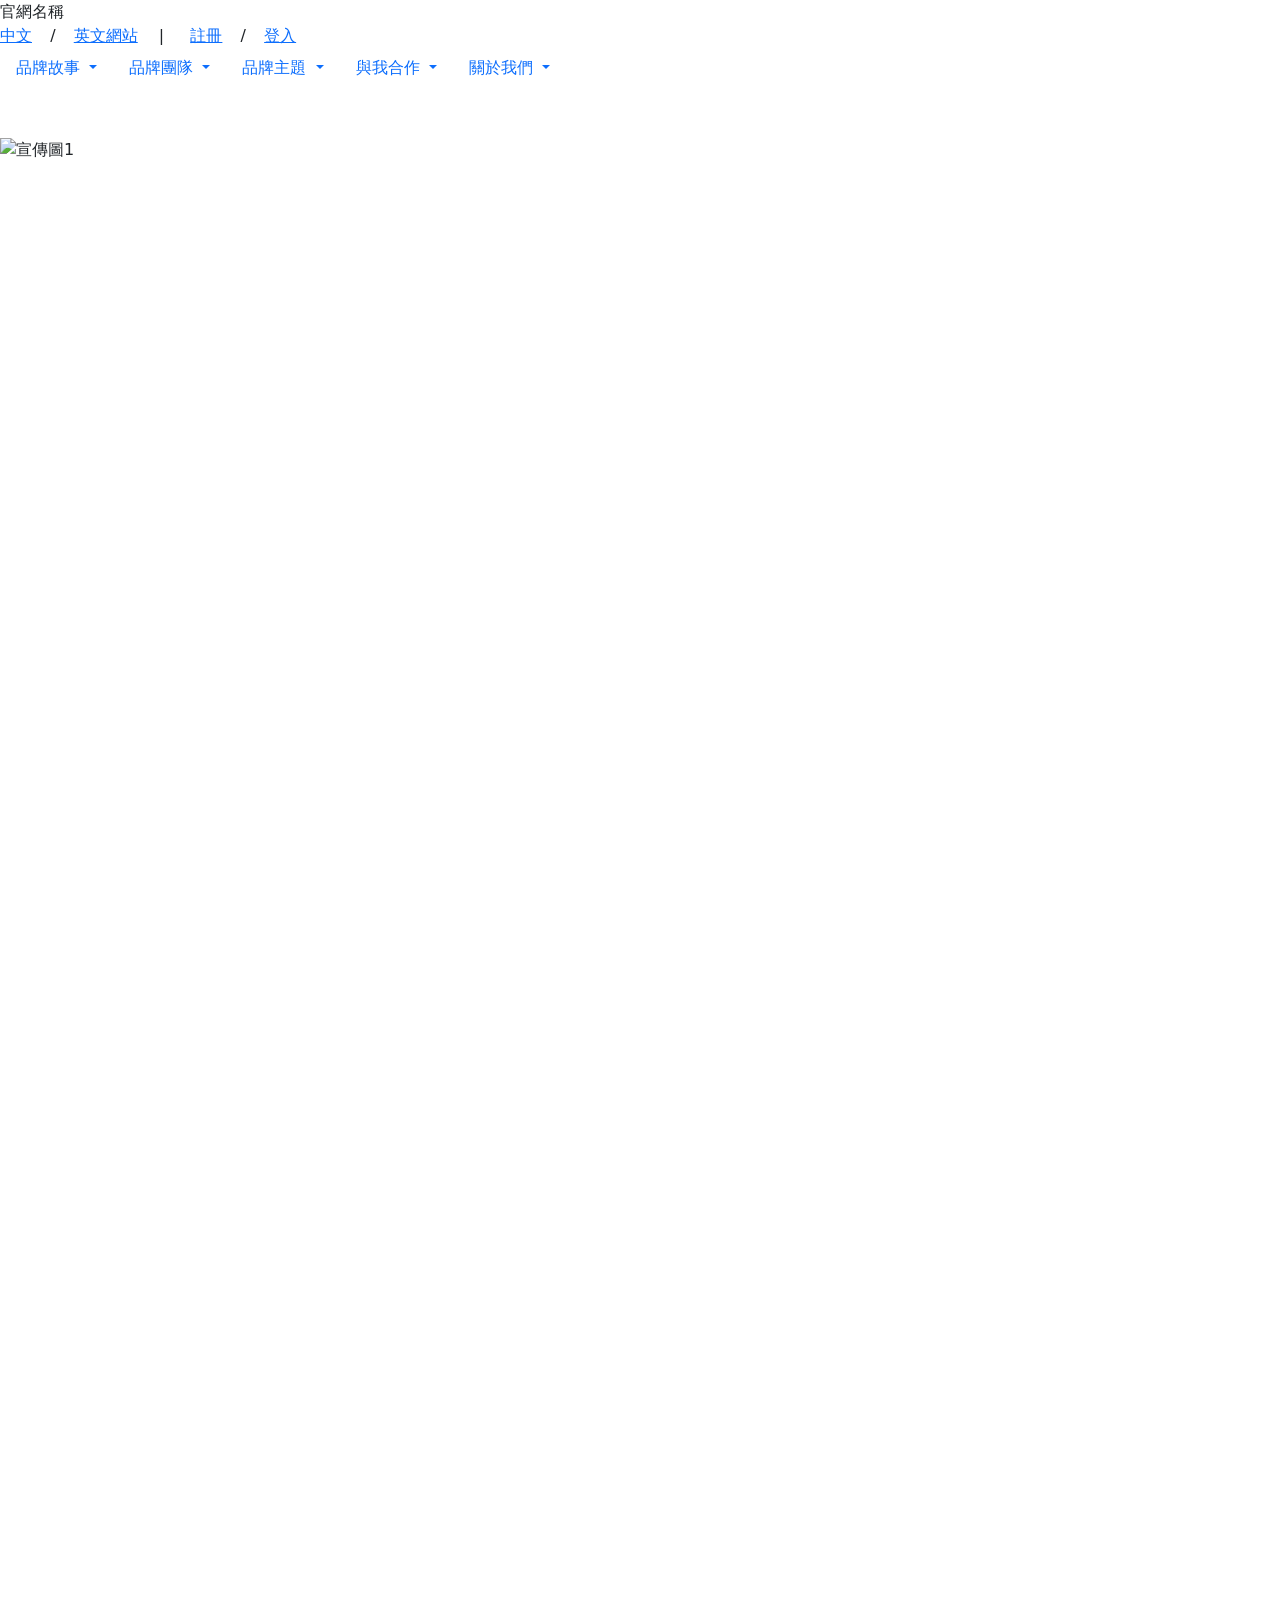
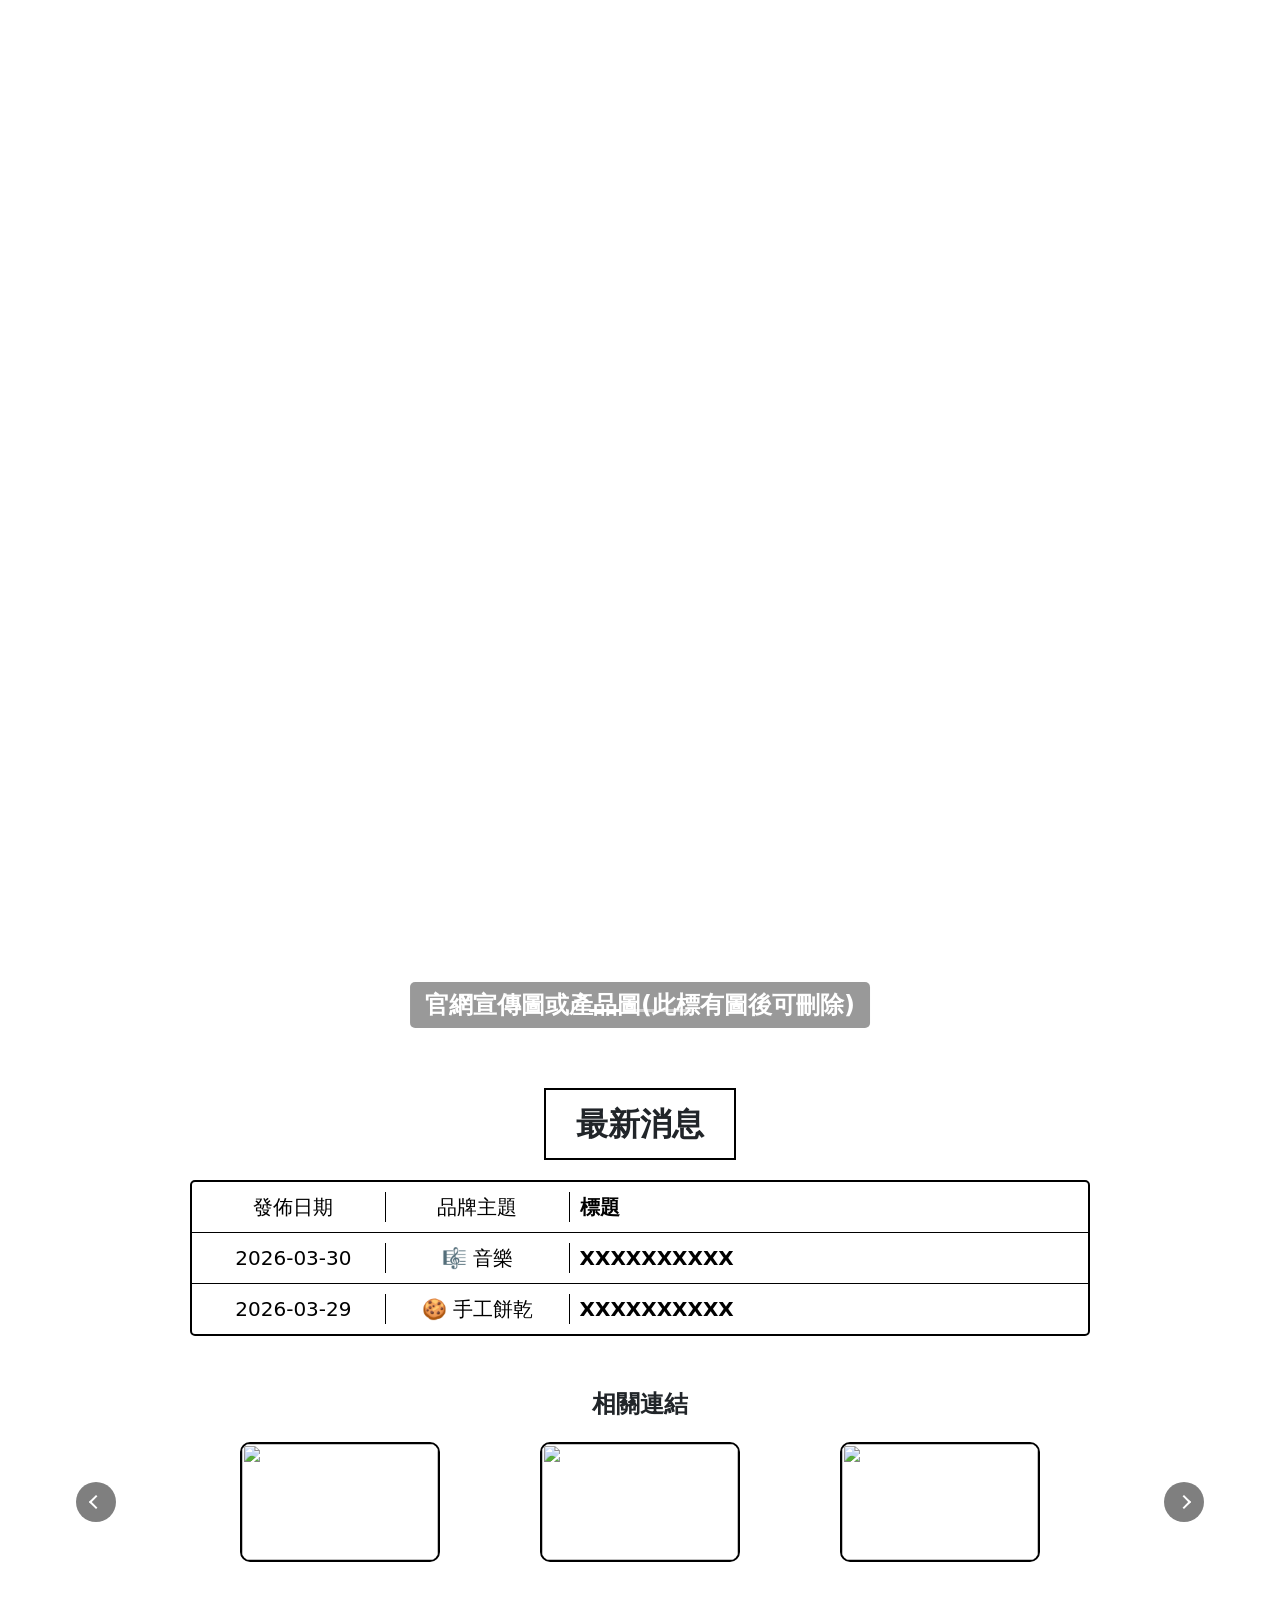
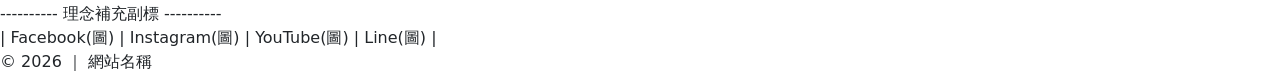
==== index.html @ ba49f495 "0331 線框圖首頁" ====
<!DOCTYPE html>
<html lang="zh-Hant">

<head>
    <meta charset="UTF-8">
    <meta name="viewport" content="width=device-width, initial-scale=1.0">
    <title>線框1_首頁</title>

    <!-- Bootstrap CSS -->
    <link href="https://cdn.jsdelivr.net/npm/bootstrap@5.3.2/dist/css/bootstrap.min.css" rel="stylesheet">

    <!-- 引用公版 style.css -->
    <link href="css/style.css" rel="stylesheet">

    <style>
        /* 內容最上方官網宣傳圖或產品圖 - 區塊大小 */
        .block.position-relative {
            max-width: 2500px;
            margin: 50px auto;
            padding: 0;
        }

        /* 內容最上方官網宣傳圖或產品圖 - 圖片高度 */
        .carousel img {
            height: 2500px;
            /* 可調整輪播圖高度 */
            object-fit: cover;
            /* 保持圖片比例 */
        }

        /* 內容最上方官網宣傳圖或產品圖 - 文字置中底部 */
        .overlay-text {
            position: absolute;
            /* 距離底部距離 */
            bottom: 10px;
            left: 50%;
            transform: translateX(-50%);
            color: white;
            font-size: 1.5rem;
            font-weight: bold;
            background: rgba(0, 0, 0, 0.4);
            /* 半透明背景，增加對比 */
            padding: 5px 15px;
            border-radius: 5px;
        }



        /* 最新消息區塊 */
        .news-section {
            max-width: 2550px;
            margin: 50px auto;
        }

        /* 標題樣式 */
        .news-title {
            text-align: center;
            /* 字變大 */
            font-size: 32px;
            font-weight: bold;
            /* 外框 */
            border: 2px solid black;
            padding: 10px 30px;
            display: block;
            width: fit-content;
            margin: 0 auto 20px;
        }

        /* 最新消息列表容器 */
        .news-list {
            display: flex;
            flex-direction: column;
            /* 由上到下排列 */
            max-width: 900px;
            margin: 0 auto;
            border: 2px solid black;
            /* 整個列表外框 */
            border-radius: 5px;
            overflow: hidden;
        }

        /* 單筆消息 */
        .news-row {
            display: flex;
            justify-content: space-between;
            padding: 10px;
            font-size: 20px;
            /* 文字變大 */
            text-decoration: none;
            color: black;
            transition: background 0.2s;
            border-bottom: 1px solid black;
            /* 列間隔線 */
        }

        /* 最後一列不要下邊框 */
        .news-row:last-child {
            border-bottom: none;
        }

        /* 滑鼠 hover 或點擊反藍 */
        .news-row:hover,
        .news-row:active {
            background-color: #cce5ff;
        }

        /* 日期 / 品牌 / 標題欄位 */
        .news-date,
        .news-brand,
        .news-title-text {
            flex: 1;
            padding: 0 10px;
            text-align: center;
            border-right: 1px solid black;
        }

        /* 最右欄不要右邊框 */
        .news-title-text {
            border-right: none;
            flex: 3;
            text-align: left;
            font-weight: bold;
        }



        /* 相關連結區塊 */
        /* 標題設定 */
        .section-title {
            text-align: center;
            font-size: 24px;
            font-weight: bold;
            margin-top: 15px;
            margin-bottom: -20px;
            /* 拉近下面區塊 */
        }

        /* 相關連結區左右箭頭 */
        /* 讓卡片那排有高度（不然會擠在一起） */
        .link-row {
            height: 200px;
            align-items: center;
        }

        /* 每個圖片框 */
        .link-card {
            width: 200px;
            height: 120px;
            overflow: hidden;
            border-radius: 10px;
            display: block;
            border: 2px solid black;
            /* （黑色框） */
        }

        /* 圖片 */
        .link-card img {
            width: 100%;
            height: 100%;
            object-fit: cover;
            transition: transform 0.3s;
        }

        /* 圖片距離 */
        .link-row {
            height: 200px;
            align-items: center;
            gap: 100px;
            /* 🔥 自訂間距 */
        }

        /* hover 放大效果 */
        .link-card:hover img {
            transform: scale(1.1);
        }

        /* 左右箭頭 */
        #linkCarousel .carousel-control-prev-icon,
        #linkCarousel .carousel-control-next-icon {
            background-color: black;
            border-radius: 50%;
            width: 40px;
            height: 40px;
            background-size: 100%, 100%;
            background-image: none;
            position: relative;
        }

        /* 左箭頭 */
        #linkCarousel .carousel-control-prev-icon::after {
            content: '';
            position: absolute;
            top: 50%;
            left: 50%;
            width: 10px;
            height: 10px;
            border-top: 2px solid white;
            border-left: 2px solid white;
            transform: translate(-50%, -50%) rotate(-45deg);
        }

        /* 右箭頭 */
        #linkCarousel .carousel-control-next-icon::after {
            content: '';
            position: absolute;
            top: 50%;
            left: 50%;
            width: 10px;
            height: 10px;
            border-top: 2px solid white;
            border-left: 2px solid white;
            transform: translate(-50%, -50%) rotate(135deg);
        }
    </style>

</head>


<body>
    <!-- 引用 header -->
    <div id="header-placeholder"></div>

    <!-- 內容區（wireframe） -->
    <div class="block position-relative">
        <!-- Bootstrap Carousel -->
        <div id="promoCarousel" class="carousel slide" data-bs-ride="carousel">
            <div class="carousel-inner">
                <div class="carousel-item active">
                    <img src="images/promo1.jpg" class="d-block w-100" alt="宣傳圖1">
                </div>
                <div class="carousel-item">
                    <img src="images/promo2.jpg" class="d-block w-100" alt="宣傳圖2">
                </div>
                <div class="carousel-item">
                    <img src="images/promo3.jpg" class="d-block w-100" alt="宣傳圖3">
                </div>
            </div>

            <!-- 左右箭頭 -->
            <button class="carousel-control-prev" type="button" data-bs-target="#promoCarousel" data-bs-slide="prev">
                <span class="carousel-control-prev-icon" aria-hidden="true"></span>
                <span class="visually-hidden">上一張</span>
            </button>
            <button class="carousel-control-next" type="button" data-bs-target="#promoCarousel" data-bs-slide="next">
                <span class="carousel-control-next-icon" aria-hidden="true"></span>
                <span class="visually-hidden">下一張</span>
            </button>

            <!-- 圓點指示 -->
            <div class="carousel-indicators">
                <button type="button" data-bs-target="#promoCarousel" data-bs-slide-to="0" class="active"></button>
                <button type="button" data-bs-target="#promoCarousel" data-bs-slide-to="1"></button>
                <button type="button" data-bs-target="#promoCarousel" data-bs-slide-to="2"></button>
            </div>
        </div>

        <!-- 正中下方文字 -->
        <div class="overlay-text">官網宣傳圖或產品圖(此標有圖後可刪除)</div>
    </div>

    <!-- 最新消息區塊 -->
    <div class="news-section">
        <div class="news-title">最新消息</div>
        <div class="news-list">
            <div class="news-row">
                <span class="news-date">發佈日期</span>
                <span class="news-brand">品牌主題</span>
                <span class="news-title-text">標題</span>
            </div>

            <div class="news-row">
                <span class="news-date">2026-03-30</span>
                <span class="news-brand">🎼 音樂</span>
                <span class="news-title-text"> XXXXXXXXXX </span>
            </div>

            <div class="news-row">
                <span class="news-date">2026-03-29</span>
                <span class="news-brand">🍪 手工餅乾</span>
                <span class="news-title-text"> XXXXXXXXXX </span>
            </div>
        </div>
    </div>


    <!-- 相關連結區塊 -->
    <div class="block">
        <div class="section-title">相關連結</div>

        <div id="linkCarousel" class="carousel slide">

            <div class="carousel-inner">

                <!-- 第一頁 -->
                <div class="carousel-item active">
                    <div class="d-flex justify-content-center link-row">

                        <a href="#" class="link-card">
                            <img src="images/link1.jpg">
                        </a>

                        <a href="#" class="link-card">
                            <img src="images/link2.jpg">
                        </a>

                        <a href="#" class="link-card">
                            <img src="images/link3.jpg">
                        </a>

                    </div>
                </div>

                <!-- 第二頁 -->
                <div class="carousel-item">
                    <div class="d-flex justify-content-center link-row">

                        <a href="#" class="link-card">
                            <img src="images/link4.jpg">
                        </a>

                        <a href="#" class="link-card">
                            <img src="images/link5.jpg">
                        </a>

                        <a href="#" class="link-card">
                            <img src="images/link6.jpg">
                        </a>

                    </div>
                </div>

            </div>

            <!-- 左右箭頭 -->
            <button class="carousel-control-prev" type="button" data-bs-target="#linkCarousel" data-bs-slide="prev">
                <span class="carousel-control-prev-icon"></span>
            </button>

            <button class="carousel-control-next" type="button" data-bs-target="#linkCarousel" data-bs-slide="next">
                <span class="carousel-control-next-icon"></span>
            </button>
        </div>
    </div>


    <!-- 引用 footer -->
    <div id="footer-placeholder"></div>


    <!-- Bootstrap JS -->
    <script src="https://cdn.jsdelivr.net/npm/bootstrap@5.3.2/dist/js/bootstrap.bundle.min.js"></script>

    <script>
        // 載入 header
        fetch('includes/header.html')
            .then(res => res.text())
            .then(data => document.getElementById('header-placeholder').innerHTML = data);

        // 載入 footer
        fetch('includes/footer.html')
            .then(res => res.text())
            .then(data => document.getElementById('footer-placeholder').innerHTML = data);
    </script>
</body>

</html>
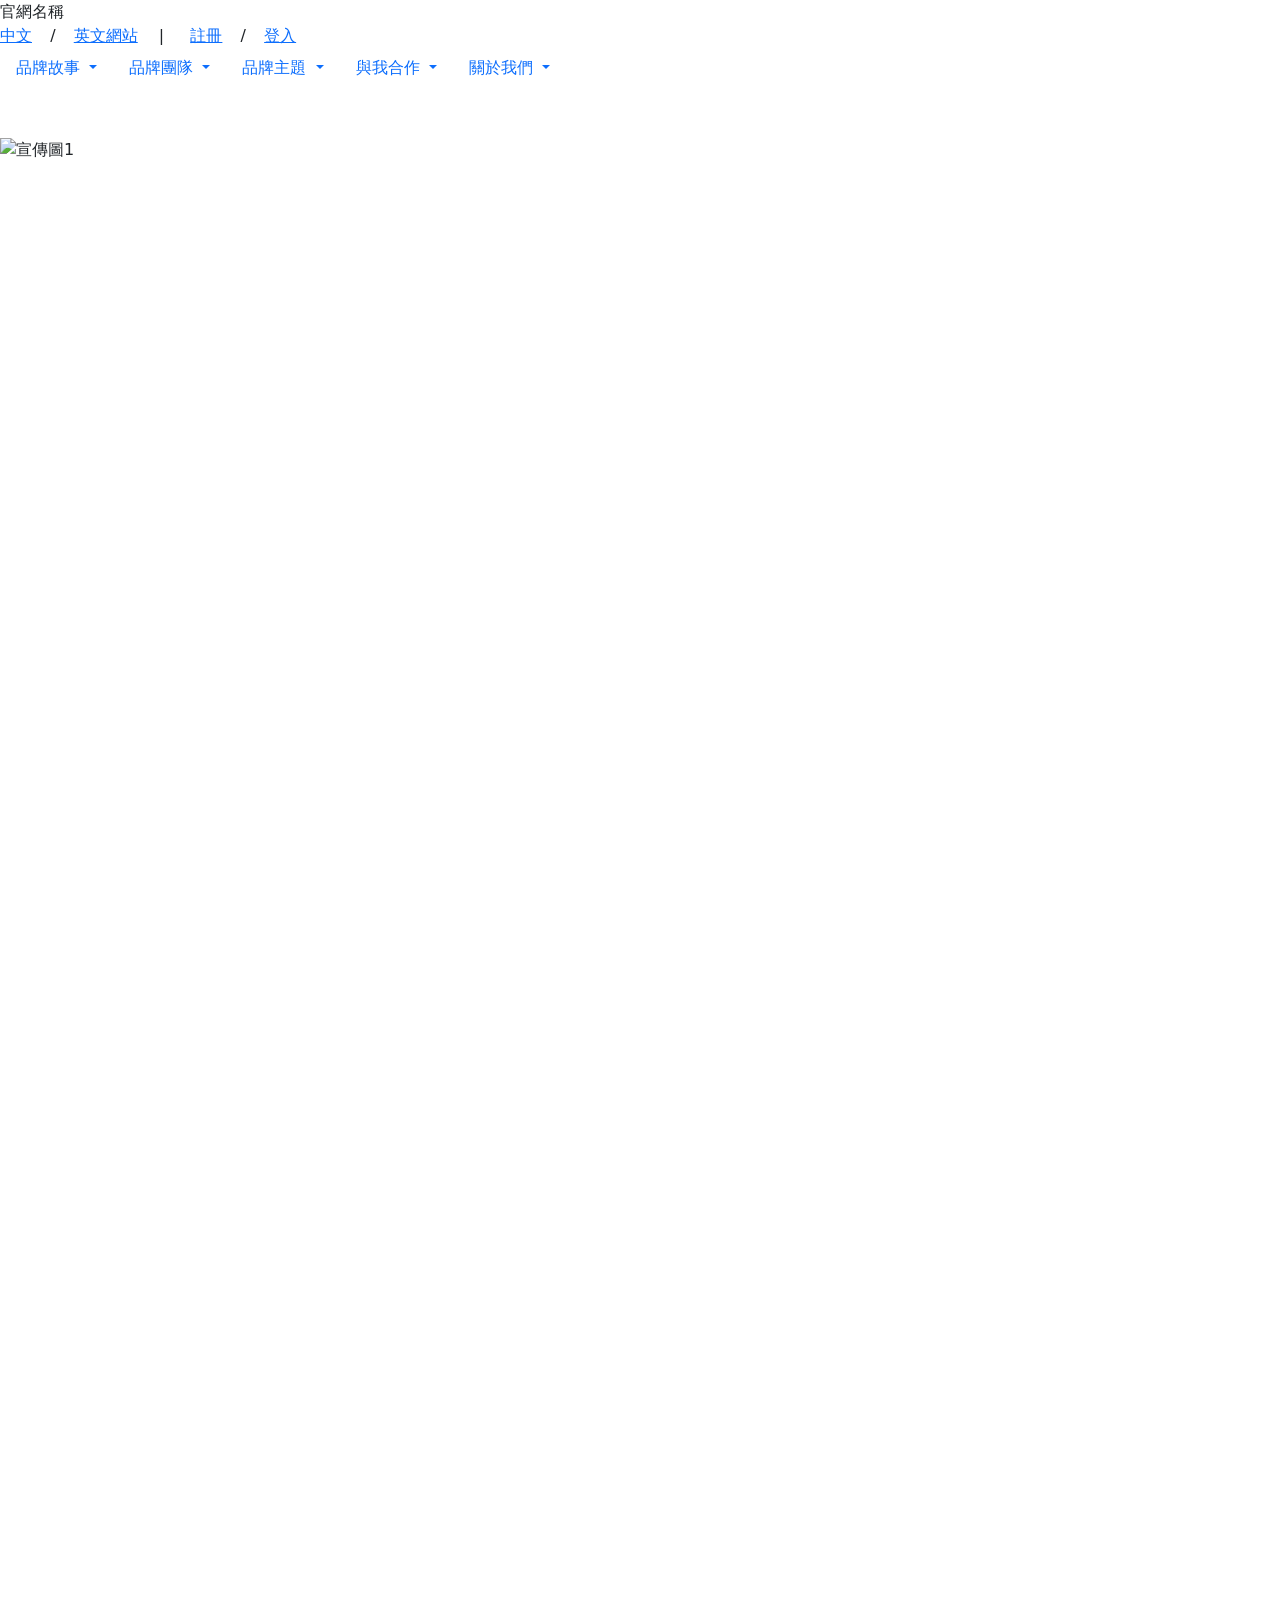
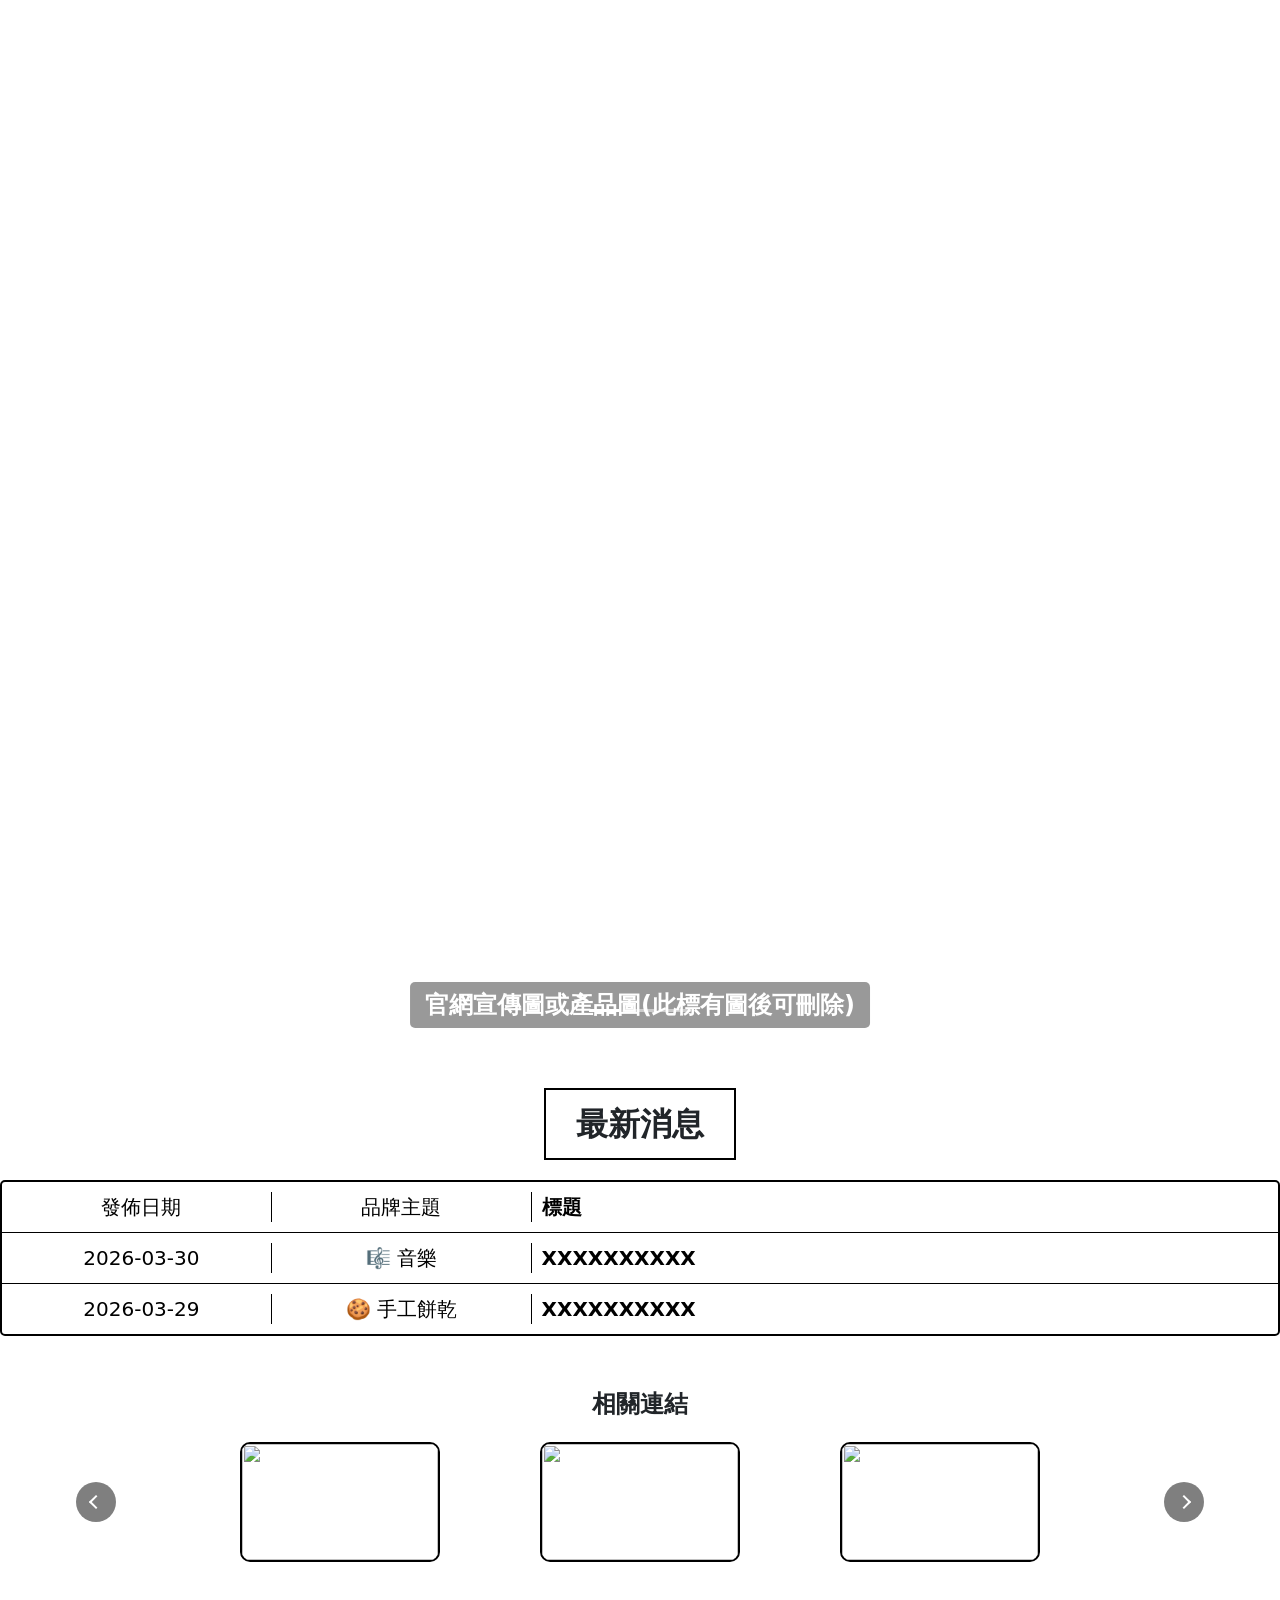
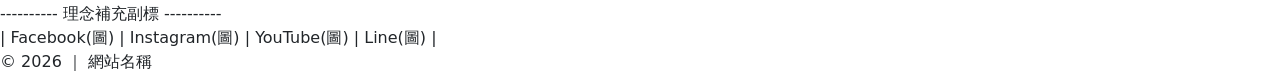
==== commit 4617d1e7: "0401 新增新增品牌故事跟關於我們" ====
--- a/index.html
+++ b/index.html
@@ -15,7 +15,7 @@
     <style>
         /* 內容最上方官網宣傳圖或產品圖 - 區塊大小 */
         .block.position-relative {
-            max-width: 2500px;
+            max-width: 1450px;
             margin: 50px auto;
             padding: 0;
         }
@@ -61,7 +61,7 @@
             /* 外框 */
             border: 2px solid black;
             padding: 10px 30px;
-            display: block;
+            /* display: inline-block; */
             width: fit-content;
             margin: 0 auto 20px;
         }
@@ -71,7 +71,7 @@
             display: flex;
             flex-direction: column;
             /* 由上到下排列 */
-            max-width: 900px;
+            max-width: 1450px;
             margin: 0 auto;
             border: 2px solid black;
             /* 整個列表外框 */
@@ -354,7 +354,17 @@
         // 載入 header
         fetch('includes/header.html')
             .then(res => res.text())
-            .then(data => document.getElementById('header-placeholder').innerHTML = data);
+            .then(data => {
+                document.getElementById('header-placeholder').innerHTML = data;
+
+                // 等 header 載入完成後，再綁定 dropdown 點擊事件
+                document.querySelectorAll('.dropdown-item').forEach(item => {
+                    item.addEventListener('click', function (e) {
+                        // 直接跳轉到 story.html 對應區塊
+                        window.location.href = this.href;
+                    });
+                });
+            });
 
         // 載入 footer
         fetch('includes/footer.html')
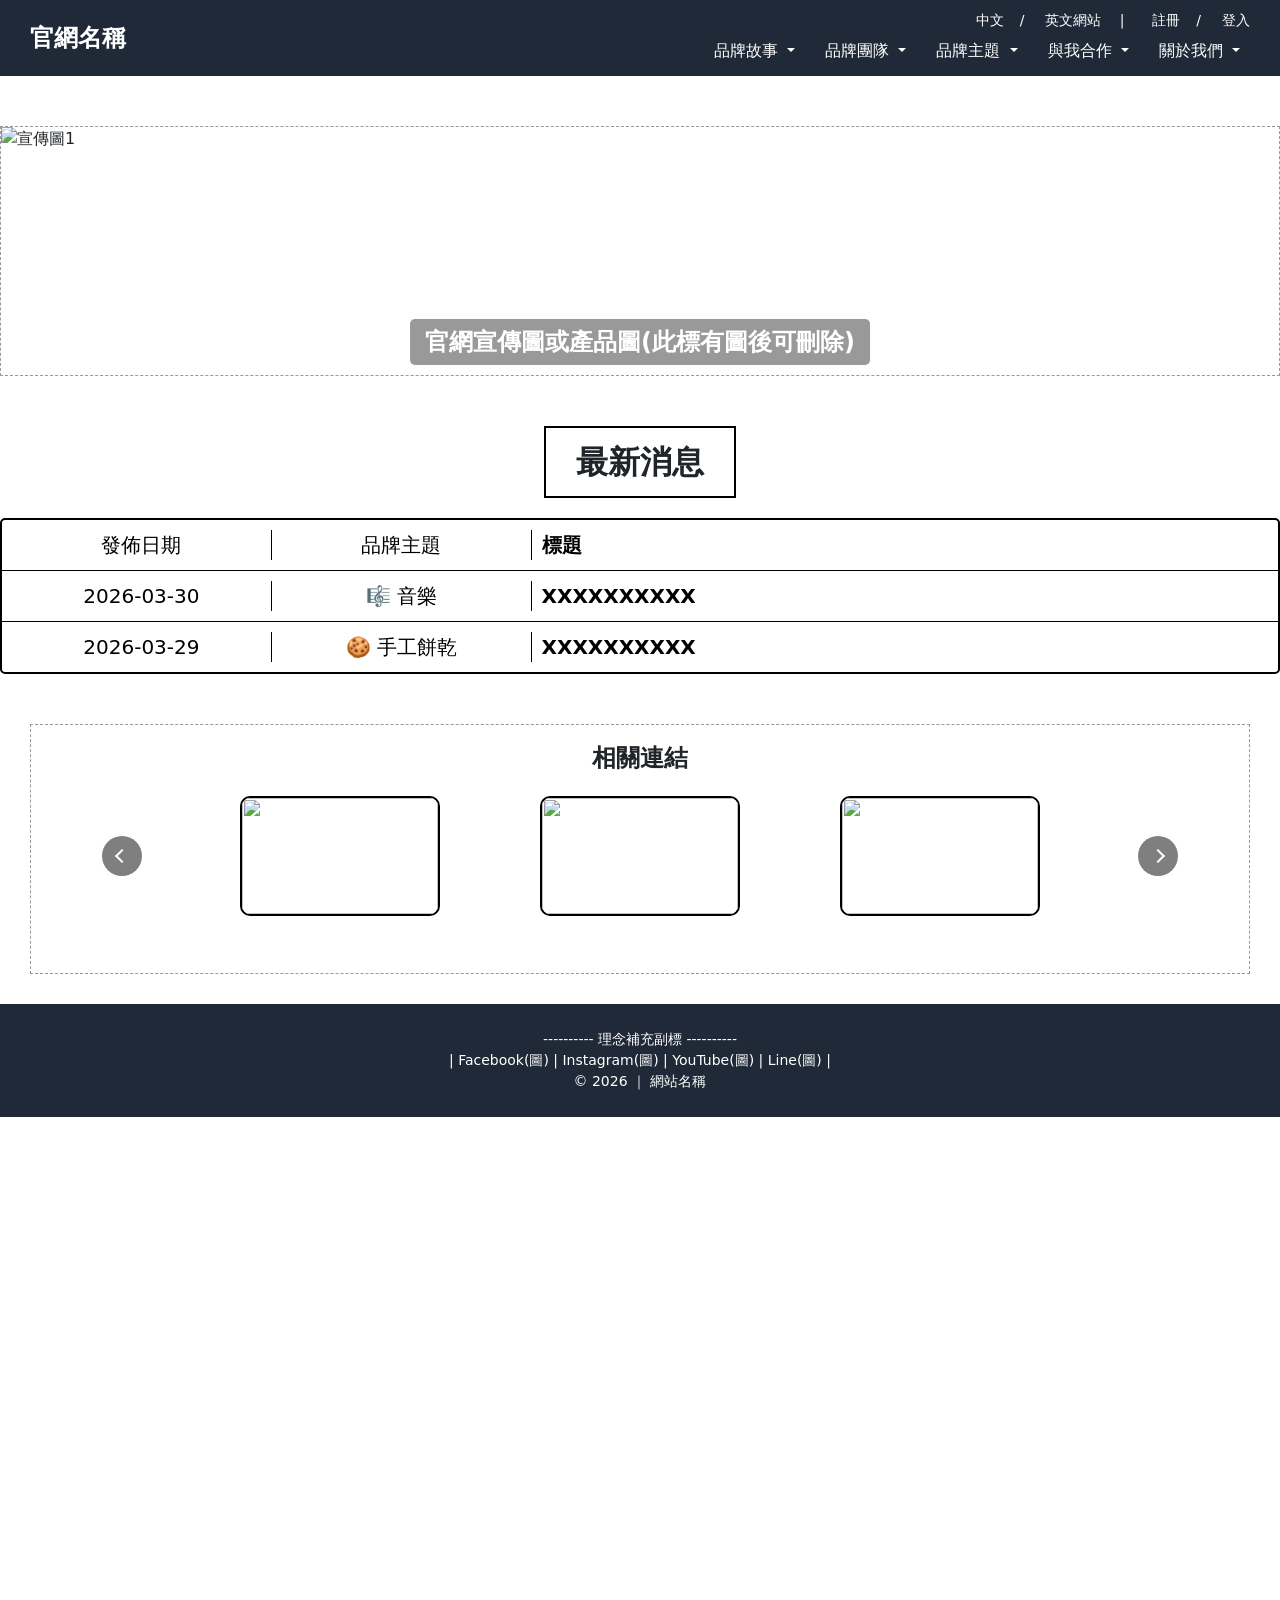
==== commit ab6f95ad: "0407 新增品牌團隊" ====
--- a/index.html
+++ b/index.html
@@ -4,13 +4,13 @@
 <head>
     <meta charset="UTF-8">
     <meta name="viewport" content="width=device-width, initial-scale=1.0">
-    <title>線框1_首頁</title>
+    <title>線框1_index</title>
 
     <!-- Bootstrap CSS -->
     <link href="https://cdn.jsdelivr.net/npm/bootstrap@5.3.2/dist/css/bootstrap.min.css" rel="stylesheet">
 
     <!-- 引用公版 style.css -->
-    <link href="css/style.css" rel="stylesheet">
+    <link href="CSS/style.css" rel="stylesheet">
 
     <style>
         /* 內容最上方官網宣傳圖或產品圖 - 區塊大小 */
--- a/CSS/style.css
+++ b/CSS/style.css
@@ -0,0 +1,99 @@
+/* style.css */
+/* 網站上方功能列 */
+/* 外框 */
+header {
+    background: #1f2937;
+    color: white;
+    padding: 10px 30px;
+    display: flex;
+    justify-content: space-between;
+    align-items: center;
+    position: sticky;
+    top: 0;
+    z-index: 1000;
+}
+
+/* 左邊網站名子 or 標題 */
+.logo {
+    font-size: 24px;
+    font-weight: bold;
+}
+
+/* 右邊整塊 */
+.header-right {
+    display: flex;
+    flex-direction: column;
+    align-items: flex-end;
+}
+
+/* 上方（語言 + 登入） */
+.top-menu {
+    margin-bottom: 5px;
+    font-size: 14px;
+}
+
+.top-menu a {
+    color: white;
+    text-decoration: none;
+    margin-left: 5px;
+}
+
+/* 滑鼠移過去出現下方線 */
+.top-menu a:hover {
+    text-decoration: underline;
+}
+
+/* dropdown 文字顏色 */
+.nav-link {
+    color: white !important;
+    padding: 3px 10px;
+}
+
+/* 下方（主題選單） */
+.bottom-menu select {
+    padding: 3px;
+}
+
+.nav {
+    gap: 10px;
+    /* 每個選單間距 */
+}
+
+/* 下拉選項便順 */
+.dropdown-menu {
+    transition: all 0.2s ease;
+}
+
+/* wireframe 區塊 */
+.block {
+    height: 250px;
+    border: 1px dashed #999;
+    margin: 30px;
+}
+
+
+
+
+/* 下層正式 footer（深色） */
+footer {
+    background: #1f2937;
+    color: white;
+    text-align: center;
+    padding: 25px 20px;
+    font-size: 14px;
+}
+
+
+
+/* 響應式 */
+@media (min-width: 992px) {
+
+    /* 主題選單(滑鼠不用點擊)-只在桌機啟用 hover */
+    .dropdown:hover .dropdown-menu {
+        display: block;
+        margin-top: 0;
+        /* 避免跳動 */
+    }
+}
+
+ㄋ
